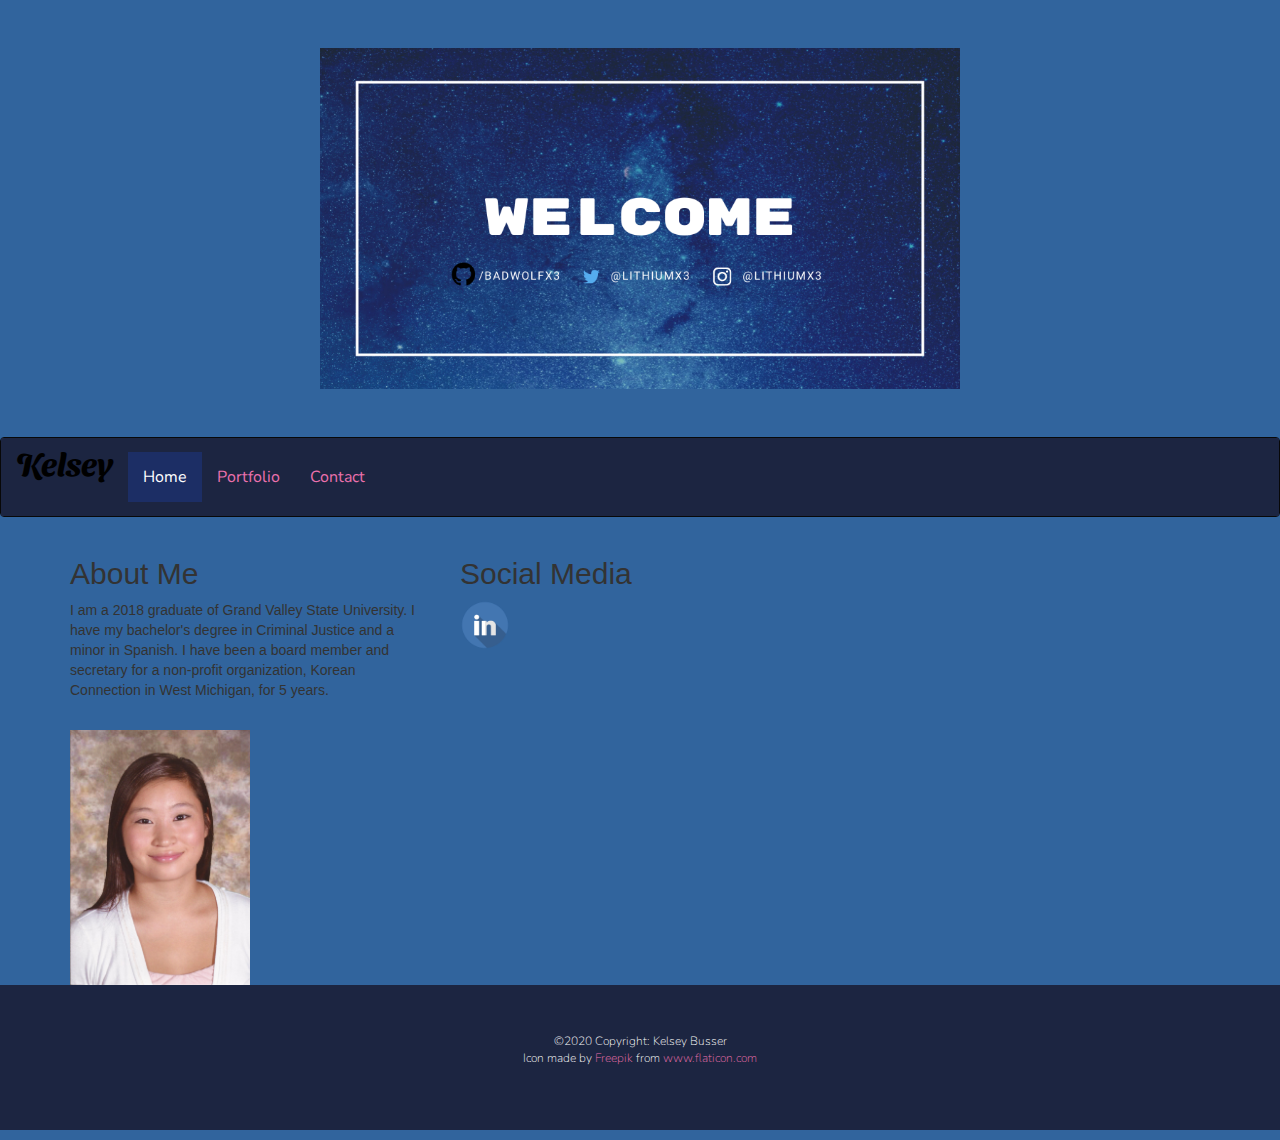
==== index.html @ 70127df6 "initial commit" ====
<!DOCTYPE html>
<html lang="en">
<head>
  <!--Tab title-->
  <title>Kelsey Busser</title>
 
  <meta charset="utf-8">
  <meta name="viewport" content="width=device-width, initial-scale=1">

  <link rel="stylesheet" href="https://maxcdn.bootstrapcdn.com/bootstrap/3.4.1/css/bootstrap.min.css">
  <script src="https://ajax.googleapis.com/ajax/libs/jquery/3.5.1/jquery.min.js"></script>
  <script src="https://maxcdn.bootstrapcdn.com/bootstrap/3.4.1/js/bootstrap.min.js"></script>
  <link rel="stylesheet" href="Assets/style.css">
  <!--Tab icon-->
  <link rel="icon" href="Assets/Images/heart.png">
  <link href="https://fonts.googleapis.com/css2?family=Sansita+Swashed&display=swap" rel="stylesheet">
  <link href="https://fonts.googleapis.com/css2?family=Dancing+Script&family=Nunito:ital@1&display=swap" rel="stylesheet">
  
  
</head>
<body>
  
<header class="jumbotron text-center" style="margin-bottom:0">
  <!--My welcome banner-->
  <img src="Assets/Images/welcomebanner.png" class="img-fluid" class="banner" alt="welcome header"></a>
</header>

<nav class="navbar navbar-inverse">
  <div class="container-fluid">
    <div class="navbar-header">
      <button type="button" class="navbar-toggle" data-toggle="collapse" data-target="#myNavbar">
        <span class="icon-bar"></span>
        <span class="icon-bar"></span>
        <span class="icon-bar"></span>                        
      </button>
      <a class="navbar-brand" href="index.html">Kelsey</a>
    </div>
    <menu class="collapse navbar-collapse" id="myNavbar">
      <ul class="nav navbar-nav">
        <li class="active"><a href="index.html">Home</a></li>
        <li><a href="portfolio.html">Portfolio</a></li>
        <li><a href="contact.html">Contact</a></li>
      </ul>
    </menu>
  </div>
</nav>

<main class="container">
 
  <article class="row">
      <div class="col-sm-4">
        <h2>About Me</h2>
        <p class = "about">I am a 2018 graduate of Grand Valley State University. I have my bachelor's degree in Criminal Justice
        and a minor in Spanish. I have been a board member and secretary for a non-profit organization, 
        Korean Connection in West Michigan, for 5 years.</p>
        <br>
        <img src="Assets/Images/Professinal pohoto.jpg" class="img-fluid" class="me" alt="picture of me"></a>
      </div>    
        
    
      <section>
        <div class="col-sm-8">
          <h2>Social Media</h2>
       
          <a href="https://www.linkedin.com/in/kelsey-busser-b39644157/"><img src="Assets/Images/c59b2807ea44f0d70f41ca73c61d281d-linkedin-icon-logo-by-vexels.png" class="img-fluid" class="logo" alt="LinkedIn Logo"></a>

        </div>
      </section>
    </div>
  </article>
</main>

<footer class="jumbotron text-center" style="margin-bottom:0">
  <p class = "footer">&copy;2020 Copyright: Kelsey Busser
    <br>
    
    Icon made by <a href="http://www.freepik.com/" title="Freepik">Freepik</a> from <a href="https://www.flaticon.com/" title="Flaticon"> www.flaticon.com</a></footer>
  </p>
</footer>

</body>
</html>
---- Assets/style.css ----
* {
    background-color: #31649d;
}

/*Header*/
.jumbotron{
    background-color:#31649d;
}


/*Nav bar*/

menu#myNavbar.collapse.navbar-collapse{
    background-color: #1c2541;

}
div.container-fluid {
    background-color: #1c2541;
}
.navbar .navbar-expand-lg .navbar-brand{
    background-color: #1c2541;

}

a {
    background-color: #1c2541;
   
    
}
.navbar-inverse .navbar-nav>li>a {
    color: #EB71AD; 
    font-family: 'Nunito', sans-serif;
    font-size: medium;
}
.navbar-inverse .navbar-nav>.active>a, .navbar-inverse .navbar-nav>.active>a:focus, .navbar-inverse .navbar-nav>.active>a:hover {
    background-color: #1c2e65;
    color: white;

}


.navbar-inverse .navbar-brand {
    color: black;
    font-weight: bolder;
    font-size: xx-large;
    font-family: 'Sansita Swashed', cursive;
    background-color: #1c2541;

}


body {
    background: #31649d;
}

/*index main page*/
.card .index{
    font-family: 'Nunito', sans-serif;
    color: black;
    width: 30%;
    height: 30%;
}

.col-sm-8 img {
    width: 50px;
    height: 50px;
}

.img-fluid, .max-width {
    max-width: 100%;
    height: auto;
 }


/*contact page*/

.form-group {
    width: 50%;
}

.btn-primary, .btn-primary:hover, .btn-primary:active, .btn-primary:visited {
    background-color:#EB71AD;
    border: none;
    color: white;
    padding: 15px 32px;
    text-align: center;
    text-decoration: none;
    display: inline-block;
    font-size: 16px;
}

/*portfolio page*/
.img-fluid, .nev {
    max-width: 50%;
    height: auto;

}

h2.portfolio {
    color: black;
    font-family: 'Nunito', sans-serif;
}

main.container.port a {
    color: #EB71AD;
}

/*footer*/
footer.jumbotron.text-center {
    background-color: #1c2541;
    
}

p.footer{
    color: white;
    background-color: #1c2541;
    font-size: 12px;
    font-family: 'Nunito', sans-serif;
}

.footer a {
    color: #EB71AD;
}

.footer a:hover {
    color: #38E097;

}
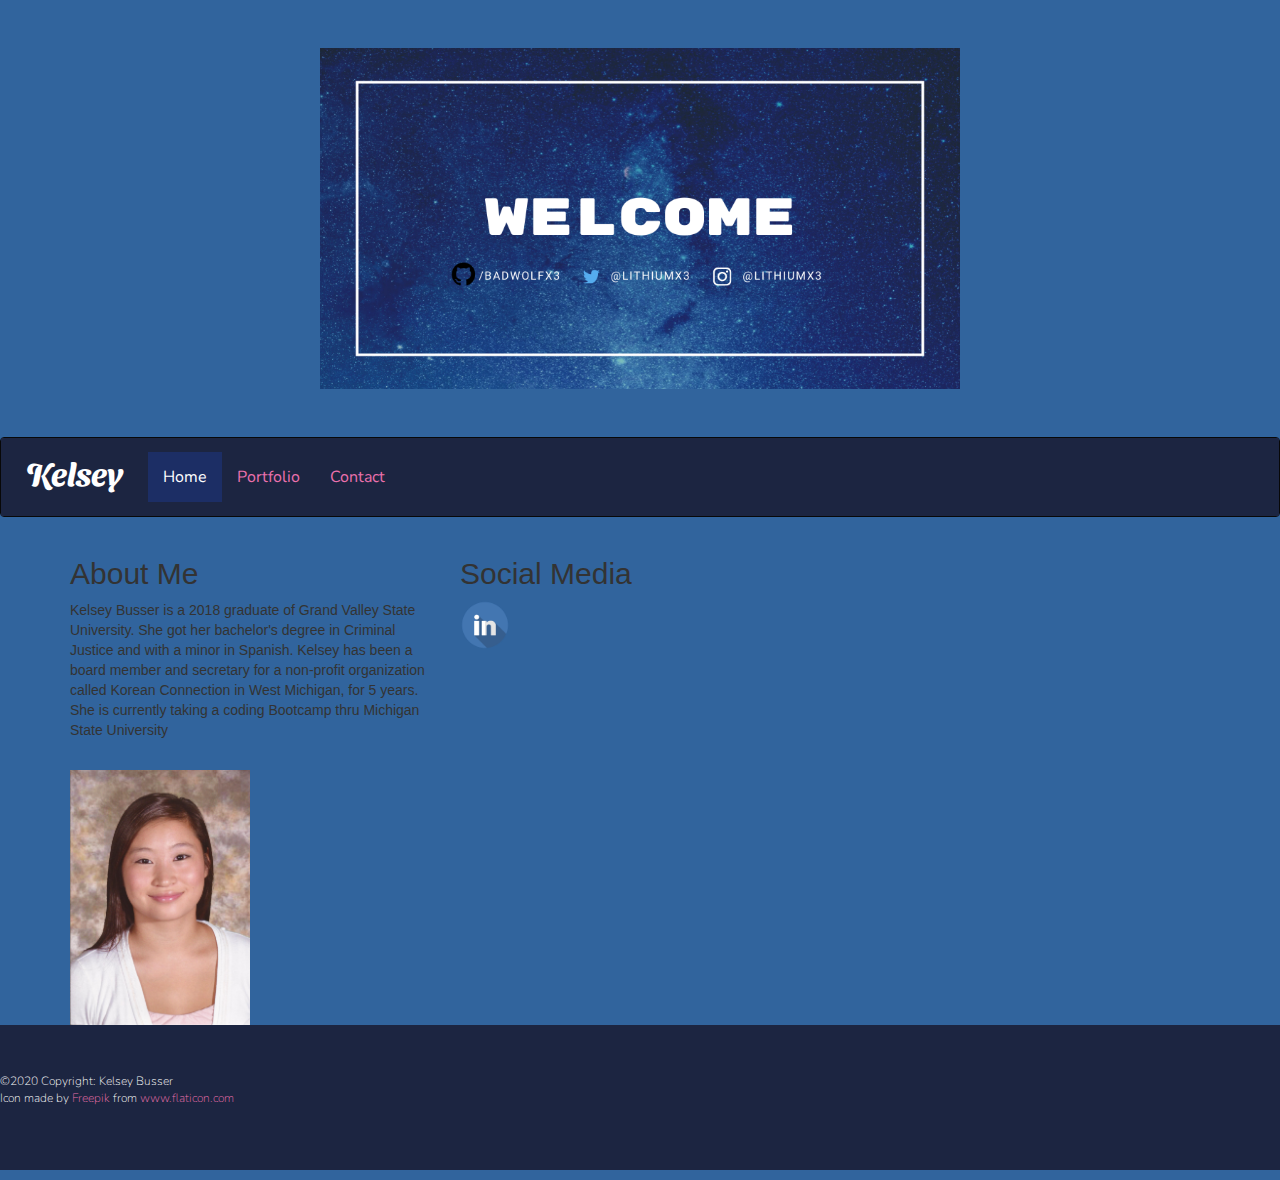
==== commit a5b7acfd: "updated about me" ====
--- a/index.html
+++ b/index.html
@@ -50,9 +50,10 @@
   <article class="row">
       <div class="col-sm-4">
         <h2>About Me</h2>
-        <p class = "about">I am a 2018 graduate of Grand Valley State University. I have my bachelor's degree in Criminal Justice
-        and a minor in Spanish. I have been a board member and secretary for a non-profit organization, 
-        Korean Connection in West Michigan, for 5 years.</p>
+        <p class = "about">Kelsey Busser is a 2018 graduate of Grand Valley State University. She got her bachelor's degree in Criminal Justice and 
+          with a minor in Spanish. Kelsey has been a board member and secretary for a non-profit organization called Korean Connection
+          in West Michigan, for 5 years. She is currently taking a coding Bootcamp thru Michigan State University
+         </p>
         <br>
         <img src="Assets/Images/Professinal pohoto.jpg" class="img-fluid" class="me" alt="picture of me"></a>
       </div>    
--- a/Assets/style.css
+++ b/Assets/style.css
@@ -40,11 +40,12 @@
 
 
 .navbar-inverse .navbar-brand {
-    color: black;
+    color: white;
     font-weight: bolder;
     font-size: xx-large;
     font-family: 'Sansita Swashed', cursive;
     background-color: #1c2541;
+    padding: 25px;
 
 }
 
@@ -96,6 +97,10 @@
 
 }
 
+h1 {
+    color: black;
+    font-family: 'Nunito', sans-serif; 
+}
 h2.portfolio {
     color: black;
     font-family: 'Nunito', sans-serif;
@@ -116,6 +121,7 @@
     background-color: #1c2541;
     font-size: 12px;
     font-family: 'Nunito', sans-serif;
+    text-align: left;
 }
 
 .footer a {
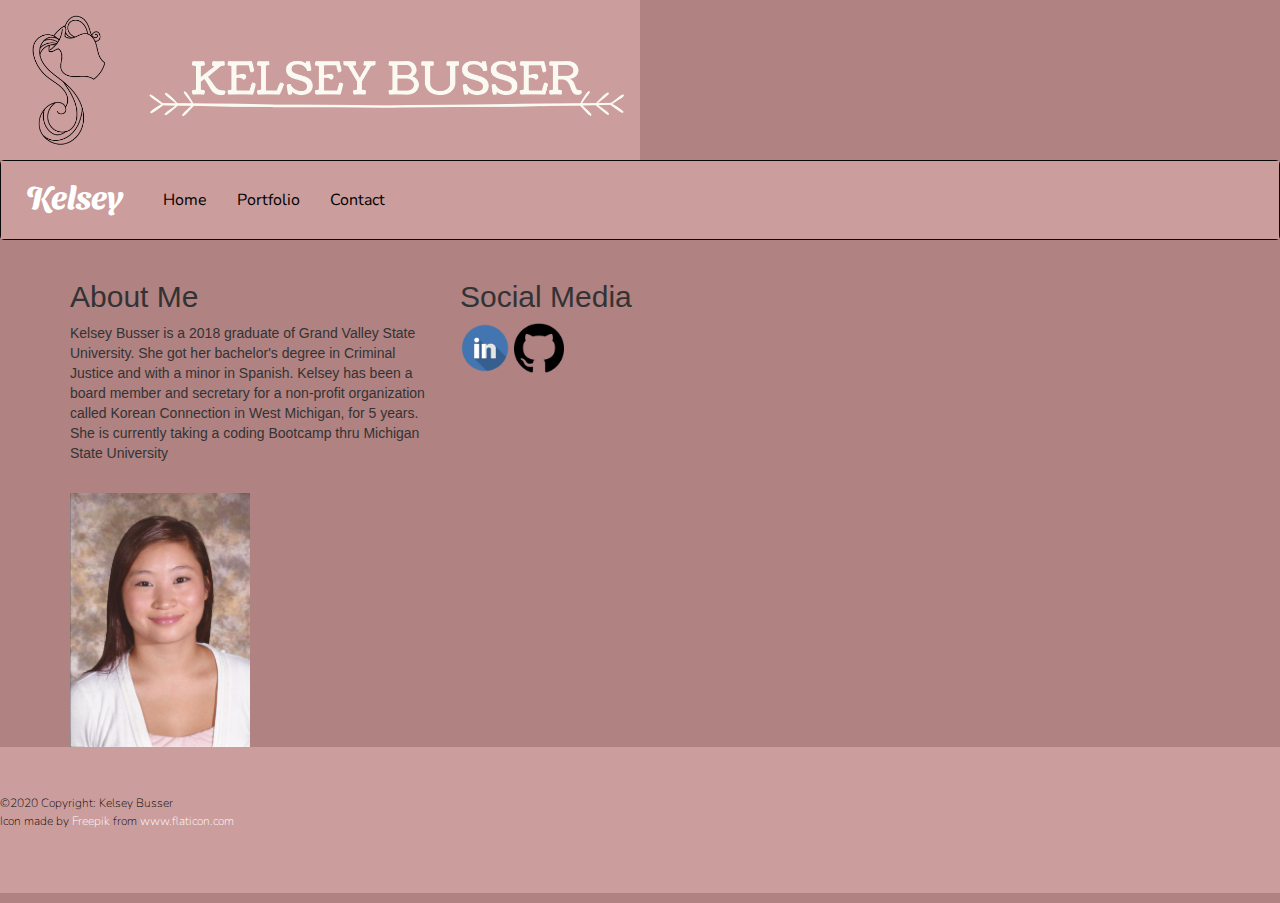
==== commit 567aa12f: "changes to port index" ====
--- a/index.html
+++ b/index.html
@@ -20,9 +20,9 @@
 </head>
 <body>
   
-<header class="jumbotron text-center" style="margin-bottom:0">
+<header>
   <!--My welcome banner-->
-  <img src="Assets/Images/welcomebanner.png" class="img-fluid" class="banner" alt="welcome header"></a>
+  <img src="Assets/Images/website heading2.png" class="img-fluid" alt="welcome header"></a>
 </header>
 
 <nav class="navbar navbar-inverse">
@@ -63,9 +63,11 @@
         <div class="col-sm-8">
           <h2>Social Media</h2>
        
-          <a href="https://www.linkedin.com/in/kelsey-busser-b39644157/"><img src="Assets/Images/c59b2807ea44f0d70f41ca73c61d281d-linkedin-icon-logo-by-vexels.png" class="img-fluid" class="logo" alt="LinkedIn Logo"></a>
+          <a href="https://www.linkedin.com/in/kelsey-busser-b39644157/" target="_blank"><img src="Assets/Images/c59b2807ea44f0d70f41ca73c61d281d-linkedin-icon-logo-by-vexels.png" class="img-fluid" class="logo" alt="LinkedIn Logo"></a>
 
+          <a href="https://github.com/BadWolfx3" target="_blank"><img src="Assets/Images/25231.png" class="img-fluid" class="logo" alt="Github Logo"></a>
         </div>
+       
       </section>
     </div>
   </article>
--- a/Assets/style.css
+++ b/Assets/style.css
@@ -1,40 +1,41 @@
 * {
-    background-color: #31649d;
+    background-color: #b08282;
 }
 
 /*Header*/
-.jumbotron{
-    background-color:#31649d;
+header img {
+    max-width: 100%;
+ 
 }
 
 
 /*Nav bar*/
 
 menu#myNavbar.collapse.navbar-collapse{
-    background-color: #1c2541;
+    background-color: #cc9d9d;
 
 }
 div.container-fluid {
-    background-color: #1c2541;
+    background-color: #cc9d9d;
 }
 .navbar .navbar-expand-lg .navbar-brand{
-    background-color: #1c2541;
+    background-color: #cc9d9d;
 
 }
 
 a {
-    background-color: #1c2541;
+    background-color: #cc9d9d;
    
     
 }
 .navbar-inverse .navbar-nav>li>a {
-    color: #EB71AD; 
+    color: black; 
     font-family: 'Nunito', sans-serif;
     font-size: medium;
 }
 .navbar-inverse .navbar-nav>.active>a, .navbar-inverse .navbar-nav>.active>a:focus, .navbar-inverse .navbar-nav>.active>a:hover {
-    background-color: #1c2e65;
-    color: white;
+    background-color: #cc9d9d;
+    color: black;
 
 }
 
@@ -44,14 +45,14 @@
     font-weight: bolder;
     font-size: xx-large;
     font-family: 'Sansita Swashed', cursive;
-    background-color: #1c2541;
+    background-color: #cc9d9d;
     padding: 25px;
 
 }
 
 
 body {
-    background: #31649d;
+    background: #b08282;
 }
 
 /*index main page*/
@@ -80,7 +81,7 @@
 }
 
 .btn-primary, .btn-primary:hover, .btn-primary:active, .btn-primary:visited {
-    background-color:#EB71AD;
+    background-color:#909fd4;
     border: none;
     color: white;
     padding: 15px 32px;
@@ -107,28 +108,28 @@
 }
 
 main.container.port a {
-    color: #EB71AD;
+    color: #909fd4;
 }
 
 /*footer*/
 footer.jumbotron.text-center {
-    background-color: #1c2541;
+    background-color: #cc9d9d;
     
 }
 
 p.footer{
-    color: white;
-    background-color: #1c2541;
+    color: black;
+    background-color: #cc9d9d;
     font-size: 12px;
     font-family: 'Nunito', sans-serif;
     text-align: left;
 }
 
 .footer a {
-    color: #EB71AD;
+    color: white;
 }
 
 .footer a:hover {
-    color: #38E097;
+    color: black;
 
 }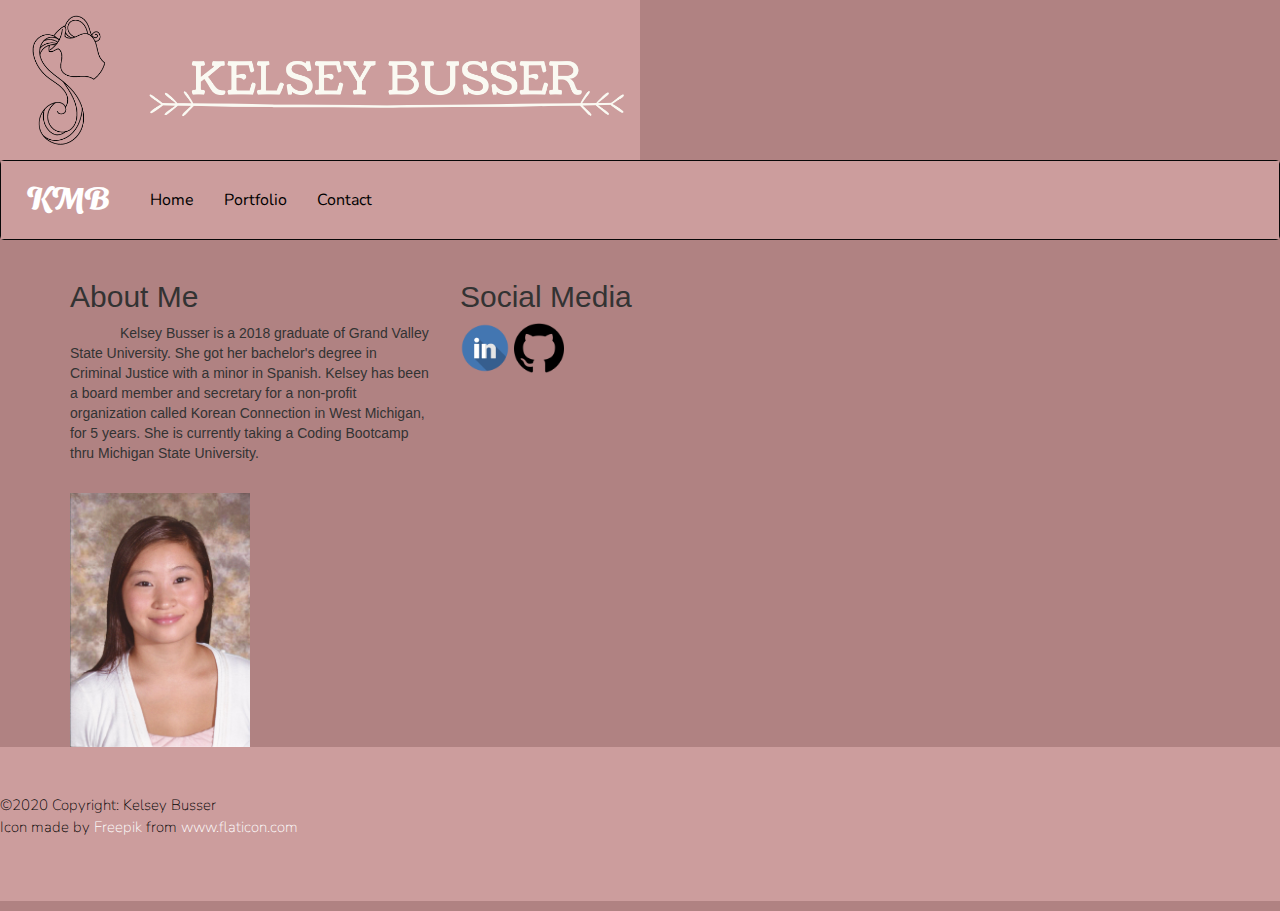
==== commit e38c3435: "made changes to about me and nav" ====
--- a/index.html
+++ b/index.html
@@ -33,7 +33,7 @@
         <span class="icon-bar"></span>
         <span class="icon-bar"></span>                        
       </button>
-      <a class="navbar-brand" href="index.html">Kelsey</a>
+      <a class="navbar-brand" href="index.html">KMB</a>
     </div>
     <menu class="collapse navbar-collapse" id="myNavbar">
       <ul class="nav navbar-nav">
@@ -50,9 +50,9 @@
   <article class="row">
       <div class="col-sm-4">
         <h2>About Me</h2>
-        <p class = "about">Kelsey Busser is a 2018 graduate of Grand Valley State University. She got her bachelor's degree in Criminal Justice and 
+        <p class = "about">Kelsey Busser is a 2018 graduate of Grand Valley State University. She got her bachelor's degree in Criminal Justice 
           with a minor in Spanish. Kelsey has been a board member and secretary for a non-profit organization called Korean Connection
-          in West Michigan, for 5 years. She is currently taking a coding Bootcamp thru Michigan State University
+          in West Michigan, for 5 years. She is currently taking a Coding Bootcamp thru Michigan State University.
          </p>
         <br>
         <img src="Assets/Images/Professinal pohoto.jpg" class="img-fluid" class="me" alt="picture of me"></a>
--- a/Assets/style.css
+++ b/Assets/style.css
@@ -73,7 +73,9 @@
     height: auto;
  }
 
-
+.about {
+    text-indent: 50px;
+}
 /*contact page*/
 
 .form-group {
@@ -120,7 +122,7 @@
 p.footer{
     color: black;
     background-color: #cc9d9d;
-    font-size: 12px;
+    font-size: 15px;
     font-family: 'Nunito', sans-serif;
     text-align: left;
 }
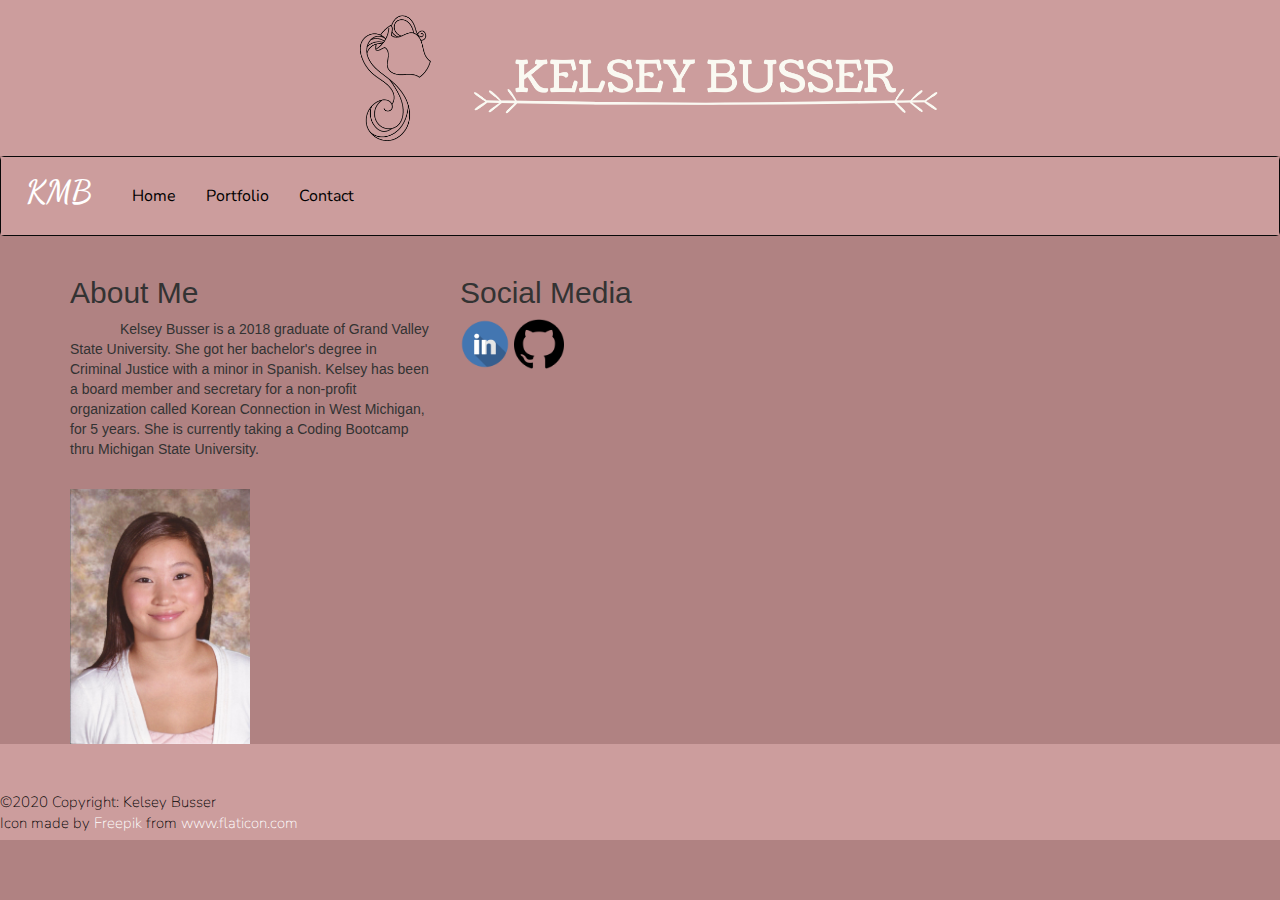
==== commit e2fc9e15: "changes to style and html" ====
--- a/index.html
+++ b/index.html
@@ -13,8 +13,8 @@
   <link rel="stylesheet" href="Assets/style.css">
   <!--Tab icon-->
   <link rel="icon" href="Assets/Images/heart.png">
-  <link href="https://fonts.googleapis.com/css2?family=Sansita+Swashed&display=swap" rel="stylesheet">
-  <link href="https://fonts.googleapis.com/css2?family=Dancing+Script&family=Nunito:ital@1&display=swap" rel="stylesheet">
+  <link href="https://fonts.googleapis.com/css2?family=Dancing+Script&display=swap" rel="stylesheet">
+  <link href="https://fonts.googleapis.com/css2?family=Nunito&display=swap" rel="stylesheet">
   
   
 </head>
@@ -22,7 +22,11 @@
   
 <header>
   <!--My welcome banner-->
-  <img src="Assets/Images/website heading2.png" class="img-fluid" alt="welcome header"></a>
+  <div class="container-fluid banner">
+     
+        <img src="Assets/Images/website heading2.png" class="img-fluid heading" alt="Responsive image">
+      
+   </div>
 </header>
 
 <nav class="navbar navbar-inverse">
@@ -33,7 +37,7 @@
         <span class="icon-bar"></span>
         <span class="icon-bar"></span>                        
       </button>
-      <a class="navbar-brand" href="index.html">KMB</a>
+      <a class="navbar-brand" href="file:///C:/Users/Kelsey/Downloads/Resume%20for%20Coding.pdf">KMB</a>
     </div>
     <menu class="collapse navbar-collapse" id="myNavbar">
       <ul class="nav navbar-nav">
--- a/Assets/style.css
+++ b/Assets/style.css
@@ -3,9 +3,16 @@
 }
 
 /*Header*/
-header img {
-    max-width: 100%;
- 
+ header {
+     background-color:  #cc9d9d;
+ }
+.heading {
+
+    display: block;
+    margin-left: auto;
+    margin-right: auto;
+    width: 50%;
+      
 }
 
 
@@ -16,7 +23,9 @@
 
 }
 div.container-fluid {
-    background-color: #cc9d9d;
+    background-color: #cc9d9d; 
+    max-width: 100%;
+    align-content: center;
 }
 .navbar .navbar-expand-lg .navbar-brand{
     background-color: #cc9d9d;
@@ -25,31 +34,38 @@
 
 a {
     background-color: #cc9d9d;
-   
-    
+     
 }
+
+.navbar-brand {
+    color: #cc9d9d;
+}
+
 .navbar-inverse .navbar-nav>li>a {
     color: black; 
     font-family: 'Nunito', sans-serif;
     font-size: medium;
 }
+
 .navbar-inverse .navbar-nav>.active>a, .navbar-inverse .navbar-nav>.active>a:focus, .navbar-inverse .navbar-nav>.active>a:hover {
     background-color: #cc9d9d;
     color: black;
 
 }
 
-
-.navbar-inverse .navbar-brand {
+.navbar-inverse .navbar-brand{
     color: white;
     font-weight: bolder;
     font-size: xx-large;
-    font-family: 'Sansita Swashed', cursive;
+    font-family: 'Dancing Script', cursive;
     background-color: #cc9d9d;
     padding: 25px;
-
+    
 }
 
+.navbar-brand:hover {
+    color: #cc9d9d;
+}
 
 body {
     background: #b08282;
@@ -116,6 +132,7 @@
 /*footer*/
 footer.jumbotron.text-center {
     background-color: #cc9d9d;
+    height: 20px;
     
 }
 
